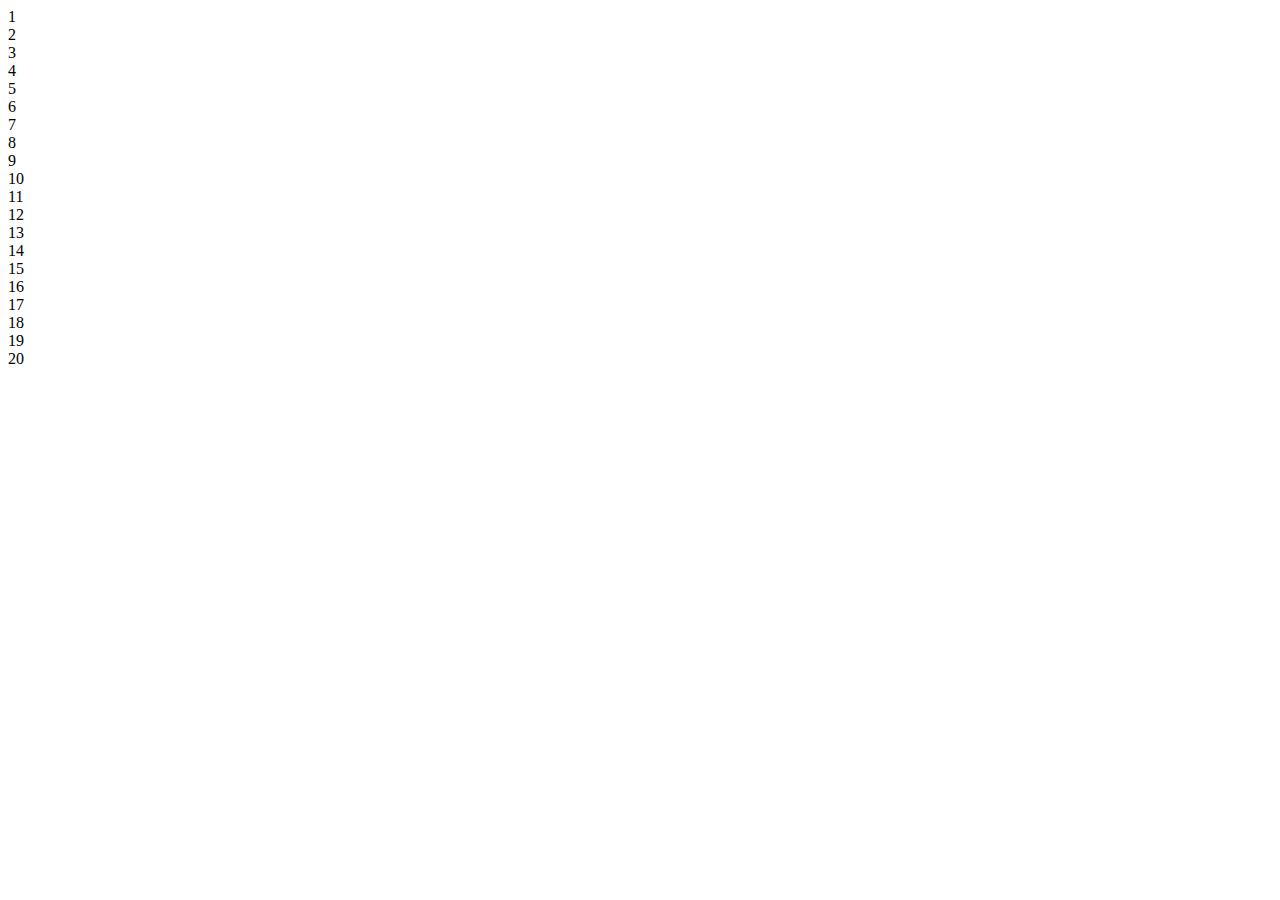
==== flex/flexPracH.html @ b52194f7 "first commit" ====
<html lang="en">
<head>
    <meta charset="UTF-8">
    <meta name="viewport" content="width=device-width, initial-scale=1.0">
    <title>Document</title>
    <link rel="stylesheet" href="test.css">
</head>
<body>
    <!-- div.container>div.item.item${$}*10 -->
    <div class="container">
        <div class="item item1">1</div>
        <div class="item item2">2</div>
        <div class="item item3">3</div>
        <div class="item item4">4</div>
        <div class="item item5">5</div>
        <div class="item item6">6</div>
        <div class="item item7">7</div>
        <div class="item item8">8</div>
        <div class="item item9">9</div>
        <div class="item item10">10</div>
        <div class="item item11">11</div>
        <div class="item item12">12</div>
        <div class="item item13">13</div>
        <div class="item item14">14</div>
        <div class="item item15">15</div>
        <div class="item item16">16</div>
        <div class="item item17">17</div>
        <div class="item item18">18</div>
        <div class="item item19">19</div>
        <div class="item item20">20</div>
    </div>
</body>
</html>
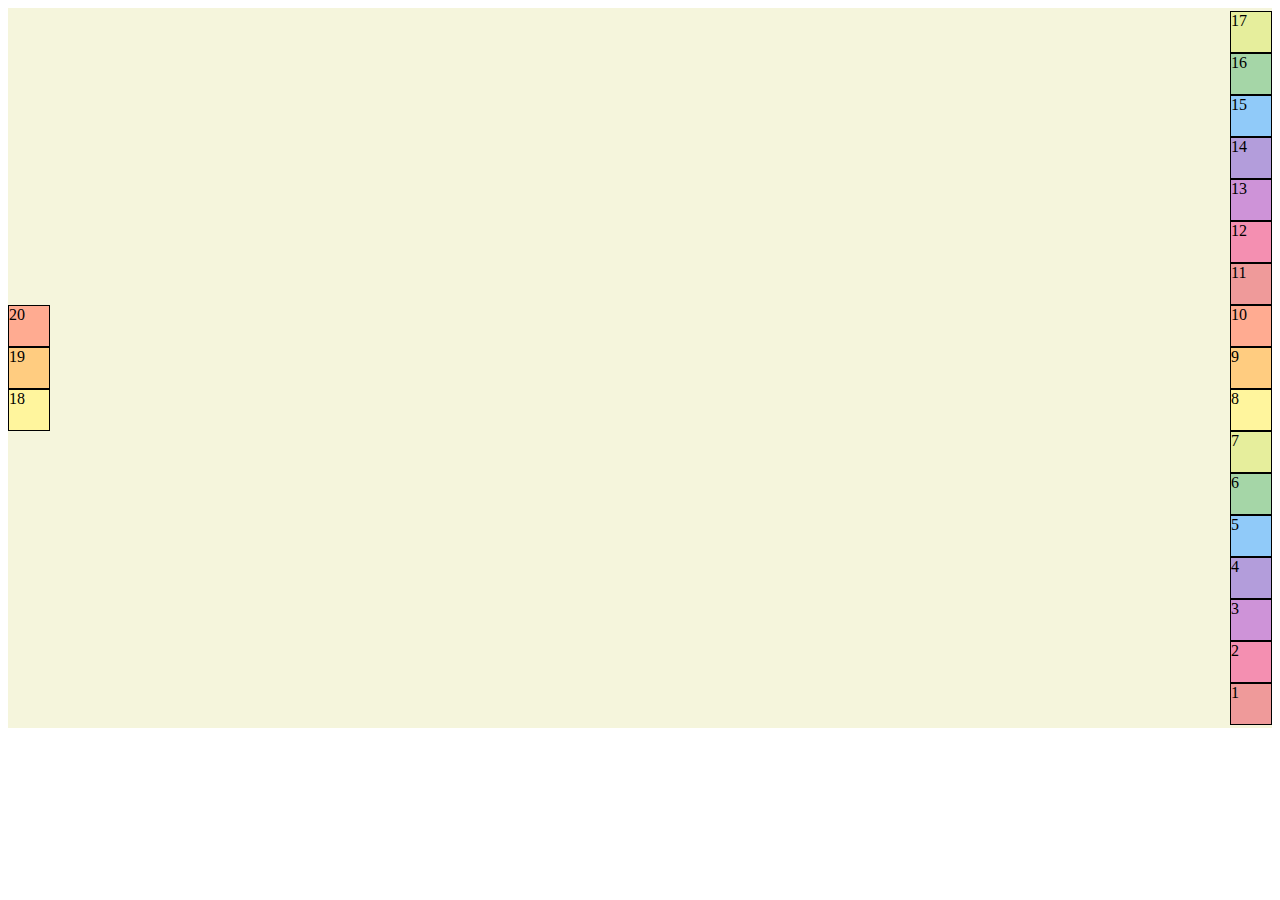
==== commit c5f3f87a: "Practice grid" ====
--- a/flex/flexPracH.html
+++ b/flex/flexPracH.html
@@ -3,7 +3,7 @@
     <meta charset="UTF-8">
     <meta name="viewport" content="width=device-width, initial-scale=1.0">
     <title>Document</title>
-    <link rel="stylesheet" href="test.css">
+    <link rel="stylesheet" href="flexPracC.css">
 </head>
 <body>
     <!-- div.container>div.item.item${$}*10 -->
--- a/flex/flexPracC.css
+++ b/flex/flexPracC.css
@@ -0,0 +1,97 @@
+/*body, html {
+    height: 50%;
+}
+*/
+
+/* %: 상위 div(영역)의 크기 내에서 차지할 비율 */
+/* vw, vh: 브라우저 창 크기 */
+.container {
+    background: beige;
+    height: 80vh; /* 뷰포트 높이의 80% */
+    display: flex;
+    /* 아이템 정렬 */
+    /* flex-direction: row; 수평 정렬(기본) */
+    /* flex-direction: column; 수직 정렬 */
+    /* flex-direction: row; */
+
+    /* 아이템 배치(1) */
+    /* flex-wrap: nowrap; 한줄로 배치(기본) 되도록 아이템 크기가 조절 */
+    /* flex-wrap: wrap; 아이템 크기에 맞추어 여러줄로 배치 */
+
+    /* direction, wrap를 한번에 설정하는 방법 */
+    flex-flow: column-reverse wrap-reverse;
+
+    /* 아이템 배치(2) */
+    /* justify-content: space-around; 앞,뒤,중간 일정한 간격 두고 화면에 꽉 차게 배치 */
+    /* justify-content: space-between;*/ /* 중간 일정한 간격 두고 화면에 꽉 차게 배치 */
+    justify-content: center; /* 수평-가운데 배치 */
+    /*align-items: cetner;  수직-가운데 배치 */
+    /* align-items: baseline; */
+    align-content: space-between; /* 여러 줄 사이의 간격을 지정 */
+}
+
+.item {
+    width: 40px;
+    height: 40px;
+    border: 1px solid black;
+}
+.item1 {
+    background: #ef9a9a;
+}
+.item2 {
+    background: #f48fb1;
+}
+.item3 {
+    background: #ce93d8;
+}
+.item4 {
+    background: #b39ddb;
+}
+.item5 {
+    background: #90caf9;
+}
+.item6 {
+    background: #a5d6a7;
+}
+.item7 {
+    background: #e6ee9c;
+}
+.item8 {
+    background: #fff59d;
+}
+.item9 {
+    background: #ffcc80;
+}
+.item10 {
+    background: #ffab91;
+}
+.item11 {
+    background: #ef9a9a;
+}
+.item12 {
+    background: #f48fb1;
+}
+.item13 {
+    background: #ce93d8;
+}
+.item14 {
+    background: #b39ddb;
+}
+.item15 {
+    background: #90caf9;
+}
+.item16 {
+    background: #a5d6a7;
+}
+.item17 {
+    background: #e6ee9c;
+}
+.item18 {
+    background: #fff59d;
+}
+.item19 {
+    background: #ffcc80;
+}
+.item20 {
+    background: #ffab91;
+}